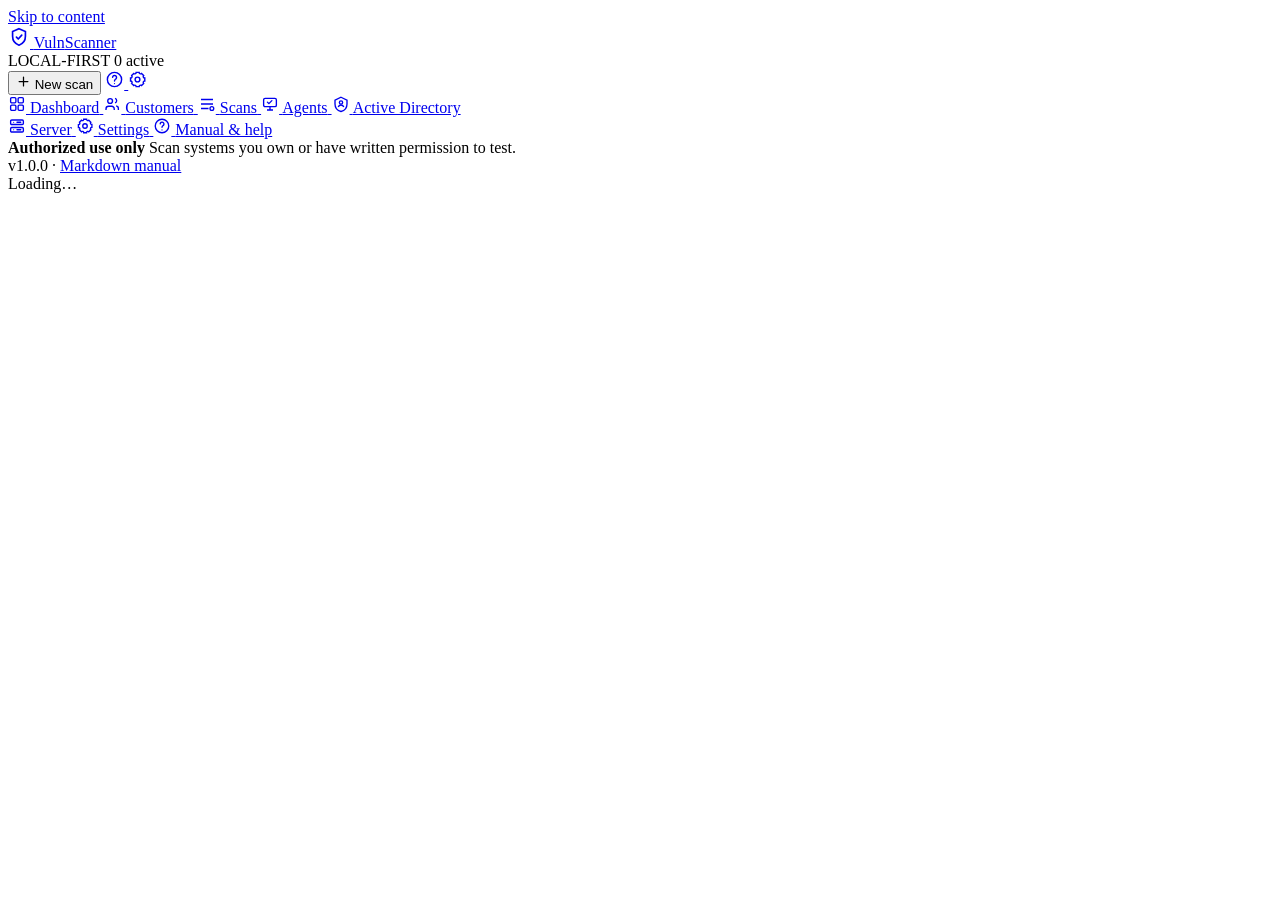
==== app/static/index.html @ 1f1954f4 "First sync" ====
<!doctype html>
<html lang="en">
<head>
  <meta charset="utf-8">
  <meta name="viewport" content="width=device-width, initial-scale=1">
  <meta name="color-scheme" content="light">
  <title>VulnScanner</title>
  <link rel="stylesheet" href="/static/styles.css">
</head>
<body>
  <a class="skip-link" href="#view">Skip to content</a>
  <div class="app-shell">
    <header class="topbar">
      <a class="brand" href="#/dashboard" aria-label="VulnScanner dashboard">
        <span class="brand-mark" aria-hidden="true">
          <svg viewBox="0 0 24 24" width="22" height="22" fill="none" stroke="currentColor" stroke-width="1.8">
            <path d="M12 3l7 3v5.3c0 4.4-2.9 8.3-7 9.7-4.1-1.4-7-5.3-7-9.7V6l7-3z"/>
            <path d="M9.2 12.2l2 2 3.8-4.2" stroke-linecap="round" stroke-linejoin="round"/>
          </svg>
        </span>
        <span class="brand-name">Vuln<span>Scanner</span></span>
      </a>
      <div class="topbar-center">
        <span class="env-chip" title="This instance runs on your local machine">LOCAL-FIRST</span>
        <span id="active-badge" class="active-badge hidden" title="Active scans">
          <span class="spinner"></span><span id="active-count">0</span> active
        </span>
      </div>
      <div class="topbar-actions">
        <button class="btn btn-ghost btn-sm" id="top-new-scan" type="button">
          <svg viewBox="0 0 24 24" width="15" height="15" fill="none" stroke="currentColor" stroke-width="2"><path d="M12 5v14M5 12h14" stroke-linecap="round"/></svg>
          New scan
        </button>
        <a class="icon-btn" href="#/help" title="Manual and help" aria-label="Help">
          <svg viewBox="0 0 24 24" width="19" height="19" fill="none" stroke="currentColor" stroke-width="1.8"><circle cx="12" cy="12" r="9"/><path d="M9.6 9.2a2.5 2.5 0 114.2 2c-.9.7-1.8 1.2-1.8 2.6" stroke-linecap="round"/><circle cx="12" cy="17.2" r=".8" fill="currentColor" stroke="none"/></svg>
        </a>
        <a class="icon-btn" href="#/settings" title="Settings" aria-label="Settings">
          <svg viewBox="0 0 24 24" width="19" height="19" fill="none" stroke="currentColor" stroke-width="1.8"><circle cx="12" cy="12" r="3"/><path d="M19.4 15a1.7 1.7 0 00.3 1.9l.1.1-2.7 2.7-.1-.1a1.7 1.7 0 00-1.9-.3 1.7 1.7 0 00-1 1.6V21h-3.8v-.1a1.7 1.7 0 00-1-1.6 1.7 1.7 0 00-1.9.3l-.1.1L4.6 17l.1-.1a1.7 1.7 0 00.3-1.9 1.7 1.7 0 00-1.6-1H3.2v-3.8h.2a1.7 1.7 0 001.6-1 1.7 1.7 0 00-.3-1.9L4.6 7 7.3 4.3l.1.1a1.7 1.7 0 001.9.3 1.7 1.7 0 001-1.6V3h3.8v.1a1.7 1.7 0 001 1.6 1.7 1.7 0 001.9-.3l.1-.1L19.8 7l-.1.1a1.7 1.7 0 00-.3 1.9 1.7 1.7 0 001.6 1h.2v3.8H21a1.7 1.7 0 00-1.6 1.2z"/></svg>
        </a>
      </div>
    </header>

    <div class="layout">
      <aside class="sidebar" aria-label="Primary navigation">
        <nav class="nav">
          <a class="nav-link" href="#/dashboard" data-nav="dashboard">
            <svg viewBox="0 0 24 24" width="18" height="18" fill="none" stroke="currentColor" stroke-width="1.8"><rect x="3.5" y="3.5" width="7" height="7" rx="1.5"/><rect x="13.5" y="3.5" width="7" height="7" rx="1.5"/><rect x="3.5" y="13.5" width="7" height="7" rx="1.5"/><rect x="13.5" y="13.5" width="7" height="7" rx="1.5"/></svg>
            <span>Dashboard</span>
          </a>
          <a class="nav-link" href="#/customers" data-nav="customers">
            <svg viewBox="0 0 24 24" width="18" height="18" fill="none" stroke="currentColor" stroke-width="1.8"><path d="M4 20v-1.5A3.5 3.5 0 017.5 15h4A3.5 3.5 0 0115 18.5V20"/><circle cx="9.5" cy="8" r="3.2"/><path d="M16 4.6a3 3 0 010 5.8M17.5 14.4a3.6 3.6 0 013 3.6V20"/></svg>
            <span>Customers</span>
          </a>
          <a class="nav-link" href="#/scans" data-nav="scans">
            <svg viewBox="0 0 24 24" width="18" height="18" fill="none" stroke="currentColor" stroke-width="1.8"><path d="M4 6h16M4 12h16M4 18h10"/><circle cx="18.5" cy="18" r="2.5"/></svg>
            <span>Scans</span>
          </a>
          <a class="nav-link" href="#/agents" data-nav="agents">
            <svg viewBox="0 0 24 24" width="18" height="18" fill="none" stroke="currentColor" stroke-width="1.8"><rect x="3.5" y="4.5" width="17" height="11" rx="2"/><path d="M8 20h8M12 15.5V20"/><path d="M8.5 9.5l2 2 4-4" stroke-linecap="round" stroke-linejoin="round"/></svg>
            <span>Agents</span>
          </a>
          <a class="nav-link" href="#/ad" data-nav="ad">
            <svg viewBox="0 0 24 24" width="18" height="18" fill="none" stroke="currentColor" stroke-width="1.8"><path d="M12 3l8 4v5c0 4.8-3.2 8.8-8 10-4.8-1.2-8-5.2-8-10V7l8-4z"/><circle cx="12" cy="10" r="2.2"/><path d="M8.3 16c.5-1.7 1.9-2.7 3.7-2.7s3.2 1 3.7 2.7"/></svg>
            <span>Active Directory</span>
          </a>
        </nav>
        <div class="nav-sep"></div>
        <nav class="nav">
          <a class="nav-link" href="#/server" data-nav="server">
            <svg viewBox="0 0 24 24" width="18" height="18" fill="none" stroke="currentColor" stroke-width="1.8"><rect x="3.5" y="4" width="17" height="6" rx="1.5"/><rect x="3.5" y="14" width="17" height="6" rx="1.5"/><circle cx="7.5" cy="7" r=".8" fill="currentColor" stroke="none"/><circle cx="7.5" cy="17" r=".8" fill="currentColor" stroke="none"/><path d="M12 7h5M12 17h5" stroke-linecap="round"/></svg>
            <span>Server</span>
          </a>
          <a class="nav-link" href="#/settings" data-nav="settings">
            <svg viewBox="0 0 24 24" width="18" height="18" fill="none" stroke="currentColor" stroke-width="1.8"><circle cx="12" cy="12" r="3"/><path d="M19.4 15a1.7 1.7 0 00.3 1.9l.1.1-2.7 2.7-.1-.1a1.7 1.7 0 00-1.9-.3 1.7 1.7 0 00-1 1.6V21h-3.8v-.1a1.7 1.7 0 00-1-1.6 1.7 1.7 0 00-1.9.3l-.1.1L4.6 17l.1-.1a1.7 1.7 0 00.3-1.9 1.7 1.7 0 00-1.6-1H3.2v-3.8h.2a1.7 1.7 0 001.6-1 1.7 1.7 0 00-.3-1.9L4.6 7 7.3 4.3l.1.1a1.7 1.7 0 001.9.3 1.7 1.7 0 001-1.6V3h3.8v.1a1.7 1.7 0 001 1.6 1.7 1.7 0 001.9-.3l.1-.1L19.8 7l-.1.1a1.7 1.7 0 00-.3 1.9 1.7 1.7 0 001.6 1h.2v3.8H21a1.7 1.7 0 00-1.6 1.2z"/></svg>
            <span>Settings</span>
          </a>
          <a class="nav-link" href="#/help" data-nav="help">
            <svg viewBox="0 0 24 24" width="18" height="18" fill="none" stroke="currentColor" stroke-width="1.8"><circle cx="12" cy="12" r="9"/><path d="M9.6 9.2a2.5 2.5 0 114.2 2c-.9.7-1.8 1.2-1.8 2.6" stroke-linecap="round"/><circle cx="12" cy="17.2" r=".8" fill="currentColor" stroke="none"/></svg>
            <span>Manual &amp; help</span>
          </a>
        </nav>
        <div class="sidebar-foot">
          <div class="sidebar-note">
            <strong>Authorized use only</strong>
            Scan systems you own or have written permission to test.
          </div>
          <div class="version-line">v<span id="app-version">1.0.0</span> · <a href="/manual" target="_blank" rel="noopener">Markdown manual</a></div>
        </div>
      </aside>

      <main id="view" class="view" tabindex="-1" aria-live="polite">
        <div class="loading-block"><span class="spinner dark"></span> Loading…</div>
      </main>
    </div>
  </div>

  <div id="modal-root"></div>
  <div id="toast-root" class="toast-root" aria-live="assertive"></div>
  <script src="/static/app.js"></script>
</body>
</html>
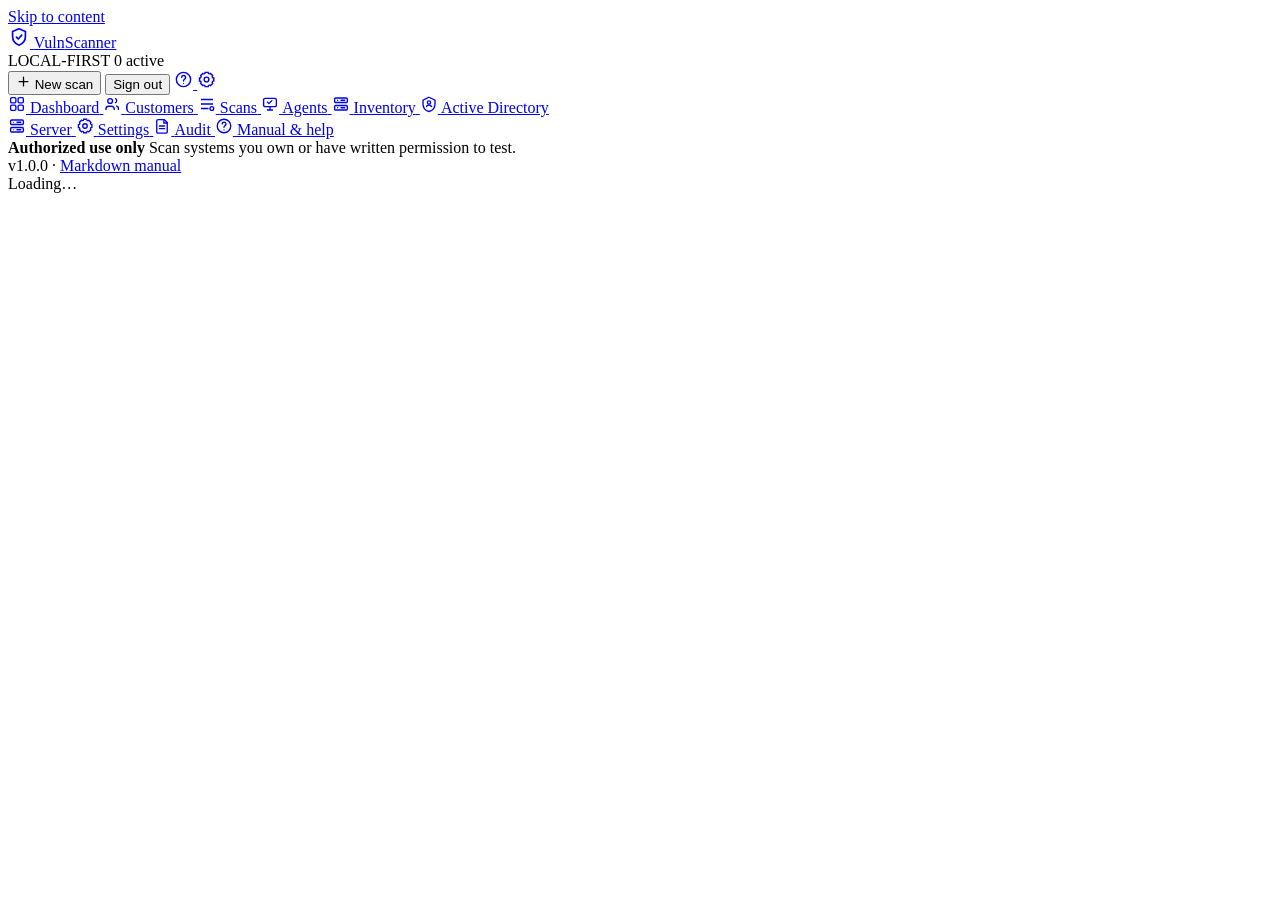
==== commit a5f53c69: "Add MFA, session auth, audit trail and storage relocation Implement the enterprise configuration and" ====
--- a/app/static/index.html
+++ b/app/static/index.html
@@ -31,6 +31,7 @@
           <svg viewBox="0 0 24 24" width="15" height="15" fill="none" stroke="currentColor" stroke-width="2"><path d="M12 5v14M5 12h14" stroke-linecap="round"/></svg>
           New scan
         </button>
+        <button class="btn btn-ghost btn-sm" id="logout-btn" type="button" title="Sign out">Sign out</button>
         <a class="icon-btn" href="#/help" title="Manual and help" aria-label="Help">
           <svg viewBox="0 0 24 24" width="19" height="19" fill="none" stroke="currentColor" stroke-width="1.8"><circle cx="12" cy="12" r="9"/><path d="M9.6 9.2a2.5 2.5 0 114.2 2c-.9.7-1.8 1.2-1.8 2.6" stroke-linecap="round"/><circle cx="12" cy="17.2" r=".8" fill="currentColor" stroke="none"/></svg>
         </a>
@@ -59,6 +60,10 @@
             <svg viewBox="0 0 24 24" width="18" height="18" fill="none" stroke="currentColor" stroke-width="1.8"><rect x="3.5" y="4.5" width="17" height="11" rx="2"/><path d="M8 20h8M12 15.5V20"/><path d="M8.5 9.5l2 2 4-4" stroke-linecap="round" stroke-linejoin="round"/></svg>
             <span>Agents</span>
           </a>
+          <a class="nav-link" href="#/inventory" data-nav="inventory">
+            <svg viewBox="0 0 24 24" width="18" height="18" fill="none" stroke="currentColor" stroke-width="1.8"><rect x="3.5" y="4" width="17" height="6" rx="1.5"/><rect x="3.5" y="14" width="17" height="6" rx="1.5"/><path d="M7.5 7h.01M7.5 17h.01" stroke-linecap="round"/><path d="M12 7h5M12 17h5" stroke-linecap="round"/></svg>
+            <span>Inventory</span>
+          </a>
           <a class="nav-link" href="#/ad" data-nav="ad">
             <svg viewBox="0 0 24 24" width="18" height="18" fill="none" stroke="currentColor" stroke-width="1.8"><path d="M12 3l8 4v5c0 4.8-3.2 8.8-8 10-4.8-1.2-8-5.2-8-10V7l8-4z"/><circle cx="12" cy="10" r="2.2"/><path d="M8.3 16c.5-1.7 1.9-2.7 3.7-2.7s3.2 1 3.7 2.7"/></svg>
             <span>Active Directory</span>
@@ -73,6 +78,10 @@
           <a class="nav-link" href="#/settings" data-nav="settings">
             <svg viewBox="0 0 24 24" width="18" height="18" fill="none" stroke="currentColor" stroke-width="1.8"><circle cx="12" cy="12" r="3"/><path d="M19.4 15a1.7 1.7 0 00.3 1.9l.1.1-2.7 2.7-.1-.1a1.7 1.7 0 00-1.9-.3 1.7 1.7 0 00-1 1.6V21h-3.8v-.1a1.7 1.7 0 00-1-1.6 1.7 1.7 0 00-1.9.3l-.1.1L4.6 17l.1-.1a1.7 1.7 0 00.3-1.9 1.7 1.7 0 00-1.6-1H3.2v-3.8h.2a1.7 1.7 0 001.6-1 1.7 1.7 0 00-.3-1.9L4.6 7 7.3 4.3l.1.1a1.7 1.7 0 001.9.3 1.7 1.7 0 001-1.6V3h3.8v.1a1.7 1.7 0 001 1.6 1.7 1.7 0 001.9-.3l.1-.1L19.8 7l-.1.1a1.7 1.7 0 00-.3 1.9 1.7 1.7 0 001.6 1h.2v3.8H21a1.7 1.7 0 00-1.6 1.2z"/></svg>
             <span>Settings</span>
+          </a>
+          <a class="nav-link" href="#/audit" data-nav="audit">
+            <svg viewBox="0 0 24 24" width="18" height="18" fill="none" stroke="currentColor" stroke-width="1.8"><path d="M6 3.5h9l4 4V20a1.5 1.5 0 01-1.5 1.5h-11A1.5 1.5 0 015 20V5A1.5 1.5 0 016.5 3.5z"/><path d="M14.5 3.5V8H19M8.5 12h7M8.5 15.5h7" stroke-linecap="round"/></svg>
+            <span>Audit</span>
           </a>
           <a class="nav-link" href="#/help" data-nav="help">
             <svg viewBox="0 0 24 24" width="18" height="18" fill="none" stroke="currentColor" stroke-width="1.8"><circle cx="12" cy="12" r="9"/><path d="M9.6 9.2a2.5 2.5 0 114.2 2c-.9.7-1.8 1.2-1.8 2.6" stroke-linecap="round"/><circle cx="12" cy="17.2" r=".8" fill="currentColor" stroke="none"/></svg>
@@ -96,6 +105,7 @@
 
   <div id="modal-root"></div>
   <div id="toast-root" class="toast-root" aria-live="assertive"></div>
+  <script src="/static/pages.js"></script>
   <script src="/static/app.js"></script>
 </body>
 </html>
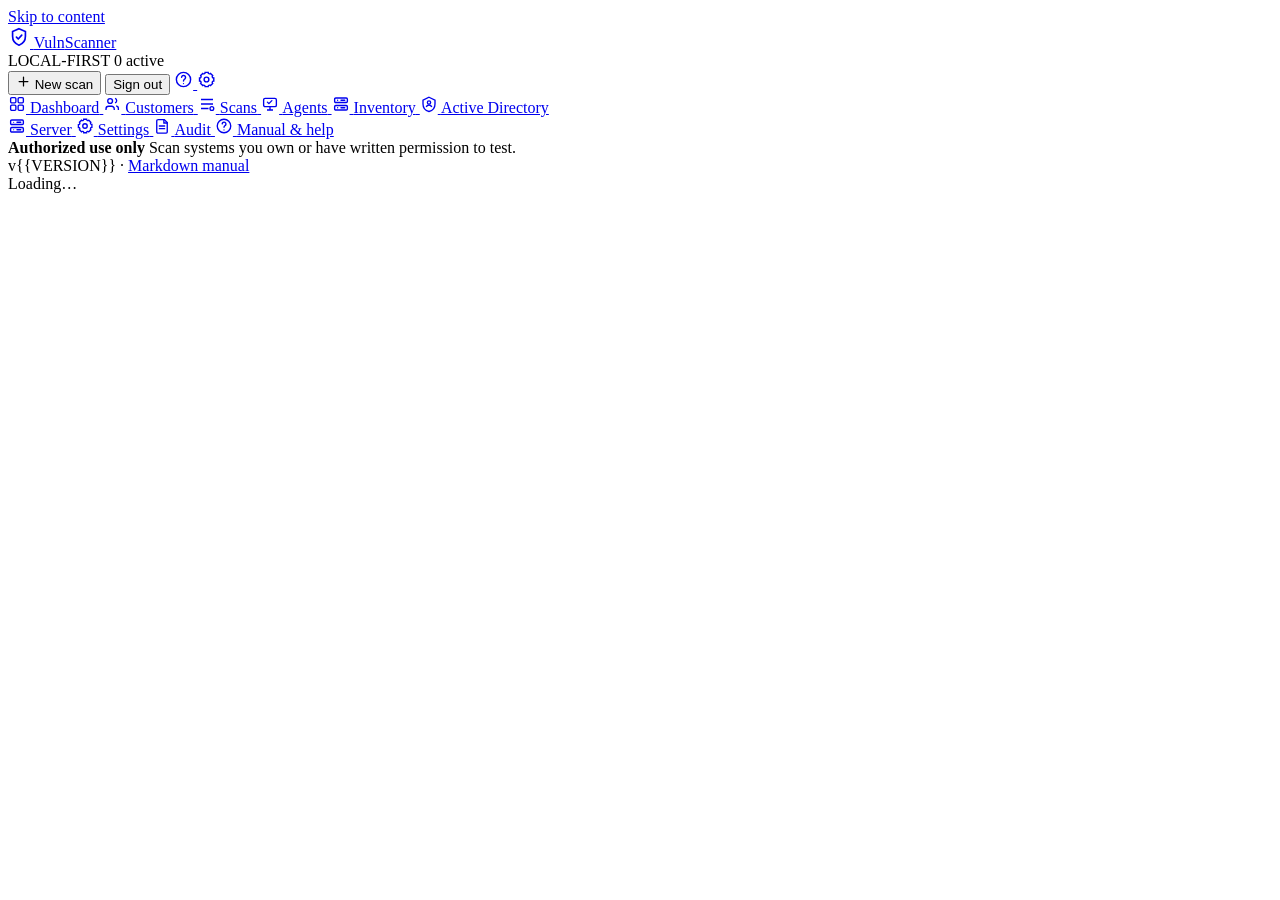
==== commit c3a722ff: "Show release version in the SPA shell" ====
--- a/app/static/index.html
+++ b/app/static/index.html
@@ -93,7 +93,7 @@
             <strong>Authorized use only</strong>
             Scan systems you own or have written permission to test.
           </div>
-          <div class="version-line">v<span id="app-version">1.0.0</span> · <a href="/manual" target="_blank" rel="noopener">Markdown manual</a></div>
+          <div class="version-line">v<span id="app-version">{{VERSION}}</span> · <a href="/manual" target="_blank" rel="noopener">Markdown manual</a></div>
         </div>
       </aside>
 
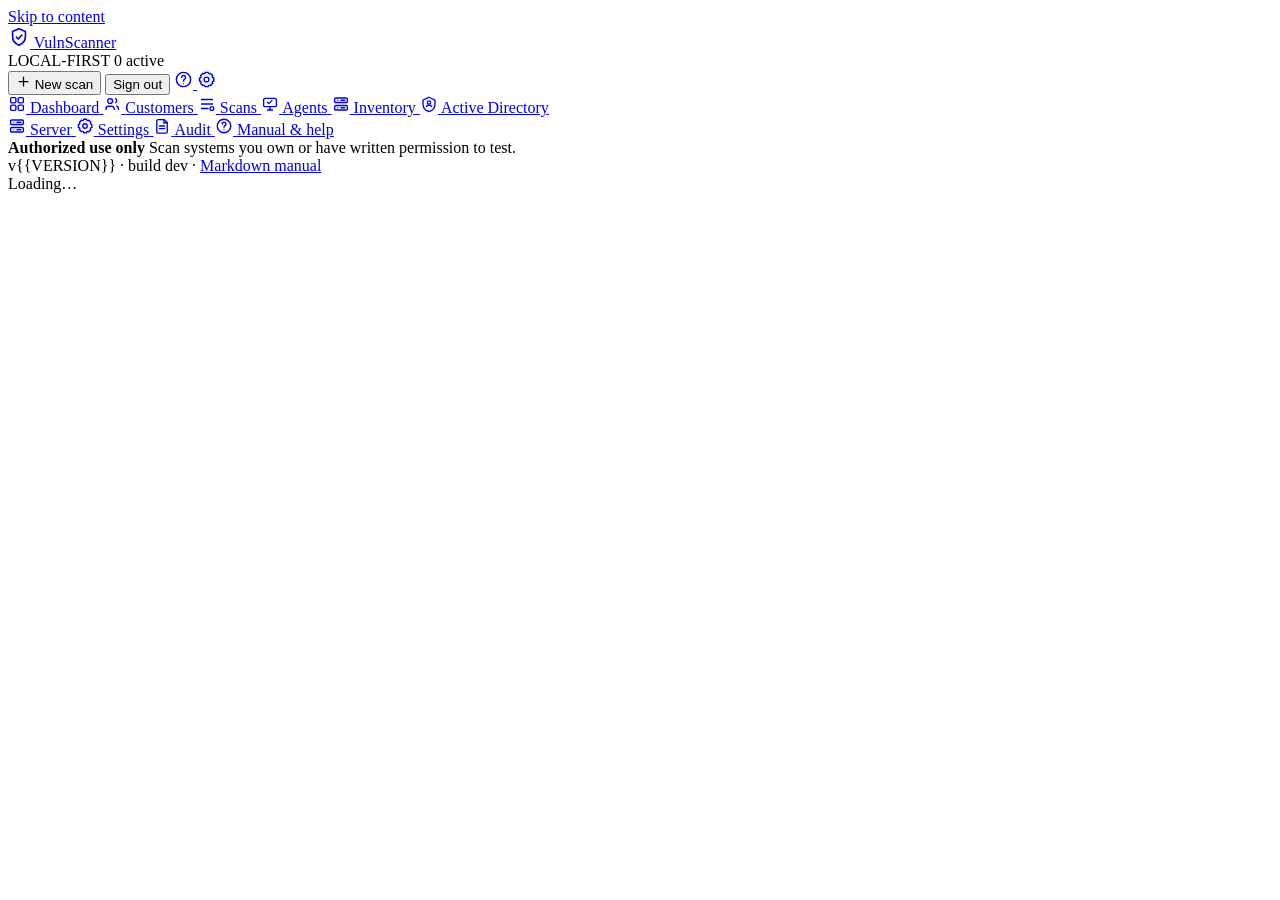
==== commit a882910a: "Release 1.1.3: show build number and use 24-hour UI times Add the derived build number to the sideba" ====
--- a/app/static/index.html
+++ b/app/static/index.html
@@ -93,7 +93,7 @@
             <strong>Authorized use only</strong>
             Scan systems you own or have written permission to test.
           </div>
-          <div class="version-line">v<span id="app-version">{{VERSION}}</span> · <a href="/manual" target="_blank" rel="noopener">Markdown manual</a></div>
+          <div class="version-line">v<span id="app-version">{{VERSION}}</span> · build <span id="app-build">dev</span> · <a href="/manual" target="_blank" rel="noopener">Markdown manual</a></div>
         </div>
       </aside>
 
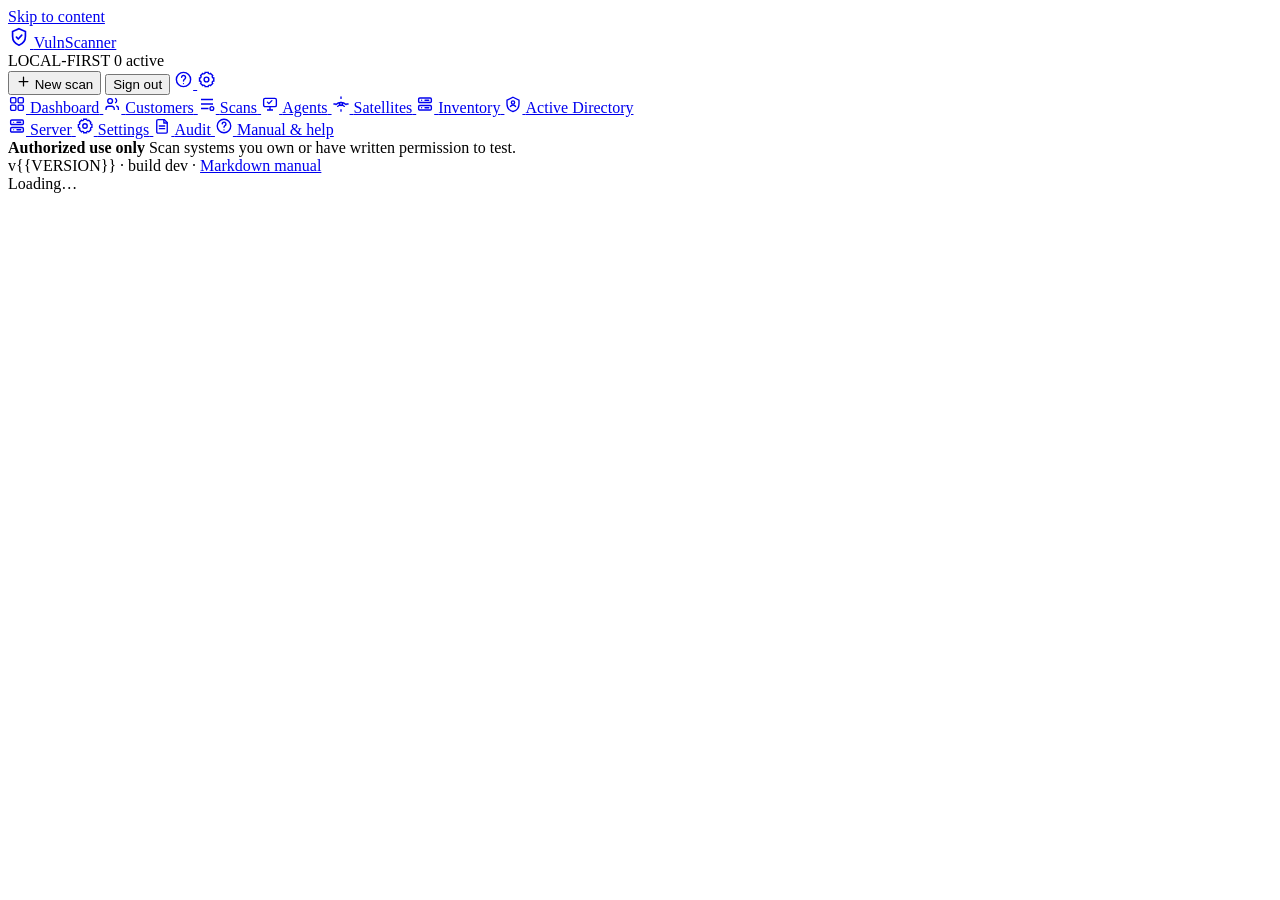
==== commit 88e37433: "Add server-to-server satellites for DMZ scanning (Phase 2) - migration 8: satellites and satellite_j" ====
--- a/app/static/index.html
+++ b/app/static/index.html
@@ -60,6 +60,10 @@
             <svg viewBox="0 0 24 24" width="18" height="18" fill="none" stroke="currentColor" stroke-width="1.8"><rect x="3.5" y="4.5" width="17" height="11" rx="2"/><path d="M8 20h8M12 15.5V20"/><path d="M8.5 9.5l2 2 4-4" stroke-linecap="round" stroke-linejoin="round"/></svg>
             <span>Agents</span>
           </a>
+          <a class="nav-link" href="#/satellites" data-nav="satellites">
+            <svg viewBox="0 0 24 24" width="18" height="18" fill="none" stroke="currentColor" stroke-width="1.8"><circle cx="12" cy="12" r="2.2"/><path d="M7.6 15.2a6 6 0 018.8 0M5.3 12.8a9.5 9.5 0 0113.4 0M12 2.5v2M12 19.5v2M2.5 12h2M19.5 12h2" stroke-linecap="round"/></svg>
+            <span>Satellites</span>
+          </a>
           <a class="nav-link" href="#/inventory" data-nav="inventory">
             <svg viewBox="0 0 24 24" width="18" height="18" fill="none" stroke="currentColor" stroke-width="1.8"><rect x="3.5" y="4" width="17" height="6" rx="1.5"/><rect x="3.5" y="14" width="17" height="6" rx="1.5"/><path d="M7.5 7h.01M7.5 17h.01" stroke-linecap="round"/><path d="M12 7h5M12 17h5" stroke-linecap="round"/></svg>
             <span>Inventory</span>
